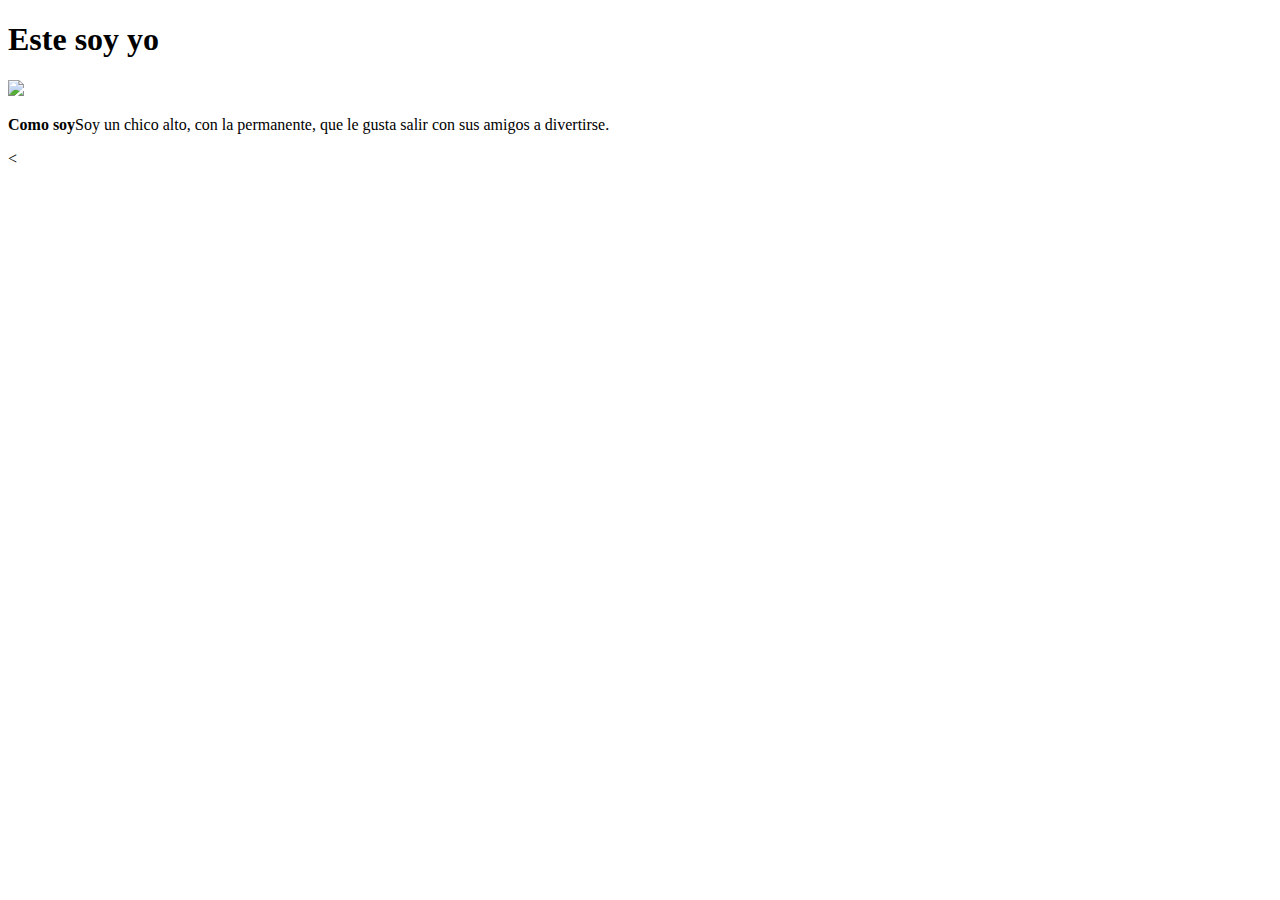
==== index.html @ 5d1d1c53 "Rename sitios web/index.html to index.html" ====
<!DOCTYPE html>
<html>
	<head>
		<title>Mi primera pagina web</title>
		<link rel="stylesheet" href="styles.css">
	</head>
	<body>
		<h1>Este soy yo</h1>
		<img src="imagenes/chumchum.jpg">
		<p><b>Como soy</b>Soy un chico alto, con la permanente, que le gusta salir con sus amigos a divertirse.</p>
	</body><
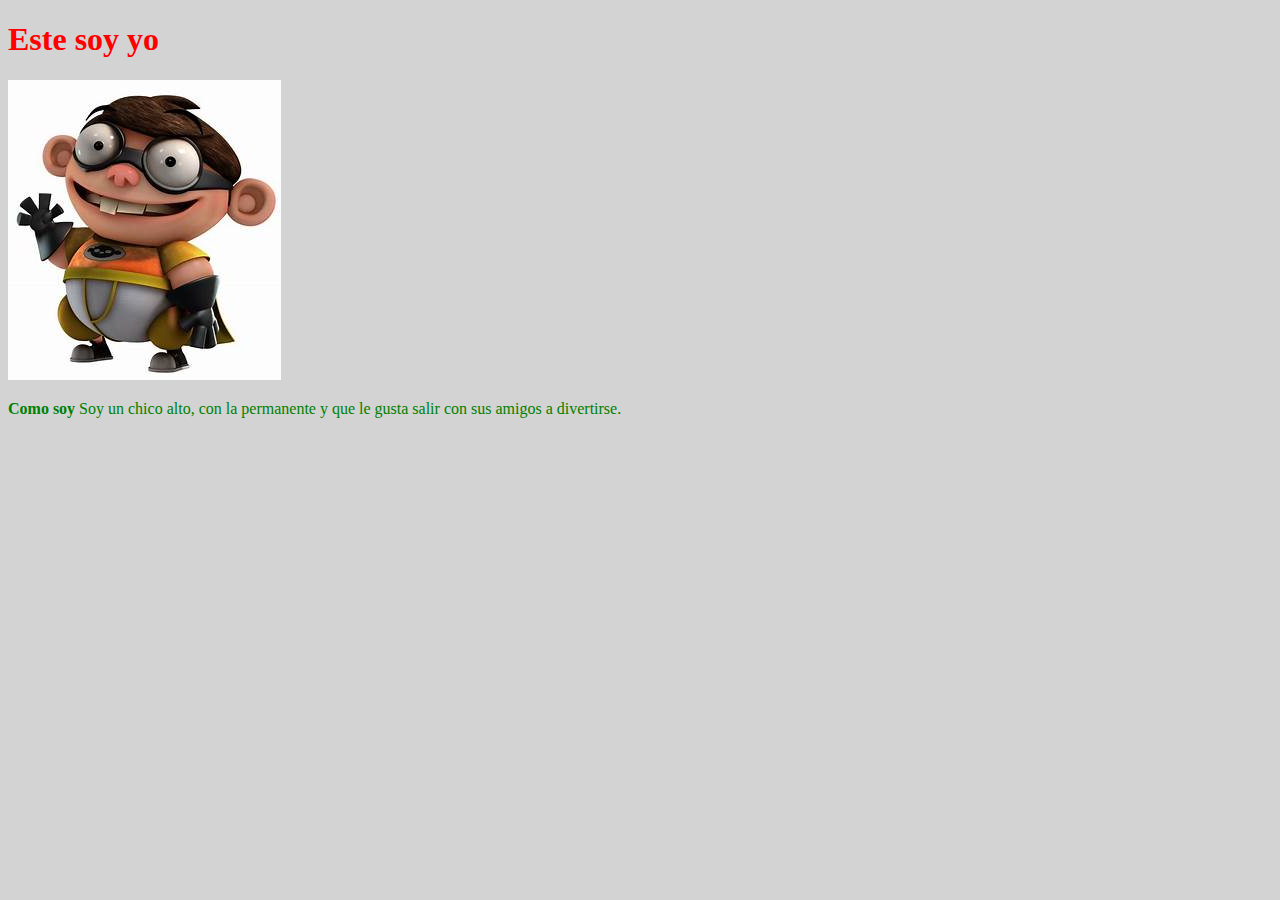
==== commit da37aef5: "Update index.html" ====
--- a/index.html
+++ b/index.html
@@ -7,5 +7,5 @@
 	<body>
 		<h1>Este soy yo</h1>
 		<img src="imagenes/chumchum.jpg">
-		<p><b>Como soy</b>Soy un chico alto, con la permanente, que le gusta salir con sus amigos a divertirse.</p>
-	</body><
+		<p><b>Como soy </b>Soy un chico alto, con la permanente y que le gusta salir con sus amigos a divertirse.</p>
+	</body>
--- a/styles.css
+++ b/styles.css
@@ -0,0 +1,9 @@
+body{
+	background-color: LightGrey;
+}
+h1{
+	color: red;
+}
+p{
+	color: green;
+}
